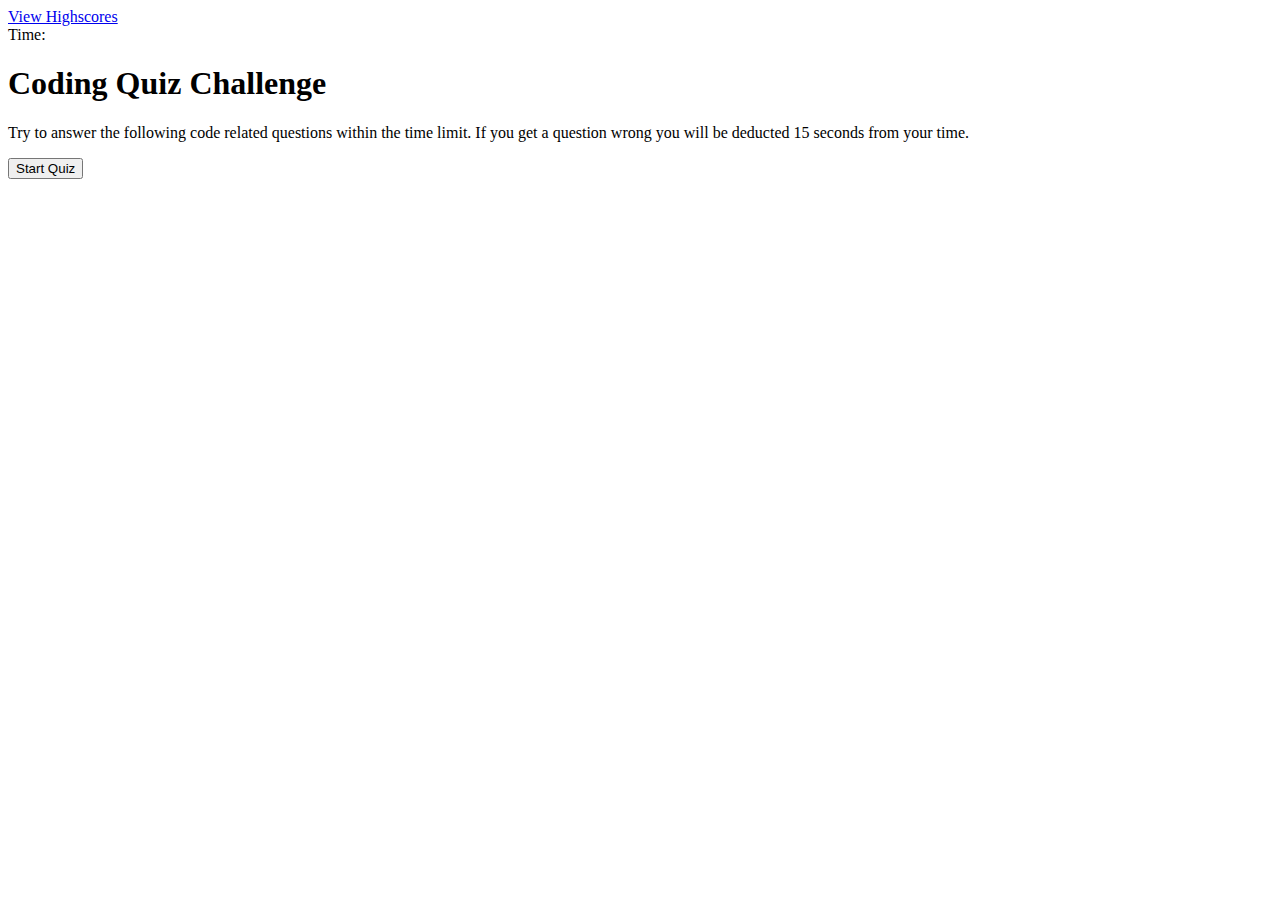
==== index.html @ 62a66497 "Answers still logging as correct incorrect" ====
<!DOCTYPE html>
<html lang="en">
<head>
    <meta charset="UTF-8">
    <meta http-equiv="X-UA-Compatible" content="IE=edge">
    <meta name="viewport" content="width=device-width, initial-scale=1.0">
    <link rel="reset" type="text/css" href="./assets/css/reset.css">
    <link rel="stylesheet" type="text/css" href="./assets/css/style.css">
    <title>Coding Quiz Challenge</title>
    <link rel="icon" type="image/x-icon" href="./assets/images/favicon.jpg">
</head>

<body>
    <header>
        <div class="highscores"><a href="./highscores.html">View Highscores</a></div>
        <div class="timer">Time: <span id="time"></span></div>
    </header>
        
   

    <main>
        <container id="starting-page">
            <h1>Coding Quiz Challenge</h1>
            <p> 
            Try to answer the following code related questions within the time limit. 
            If you get a question wrong you will be deducted 15 seconds from your time.
            </p>
        

            <button class="start-button" id="start-button">Start Quiz</button>
        </container>
        
        <container id="quiz">
            <h2 id="quiz-question"></h2>
            <div id="answer-options">
                <button class="answer-button"></button>
                <button class="answer-button"></button>
                <button class="answer-button"></button>
                <button class="answer-button"></button>
            </div>
        </container>

        <container id="results">
            <h2 id="result-title">All Done!</h2>
            <p>Your final score is <span id="score"></span></p>
            <form action="./highscores.html" method="get" class="user-initial">
                <div class="user-initial">
                  <label for="initial">Enter your initials here: </label>
                  <input type="text" name="name" id="user-input" required>
                </div>
                <div class="user-initial" id="submit-button">
                    <input type="submit" value="Submit">
                  </div>
                </form>
        </container>
    </main>

    <script src="./assets/js/questions.js"></script>
    <script src="./assets/js/logic.js"></script>

    <!-- <script src="./assets/js/javascript.js"></script> -->

</body>
</html>
---- assets/css/style.css ----
container .quiz #answer-options {
    display: list-item;
    
}
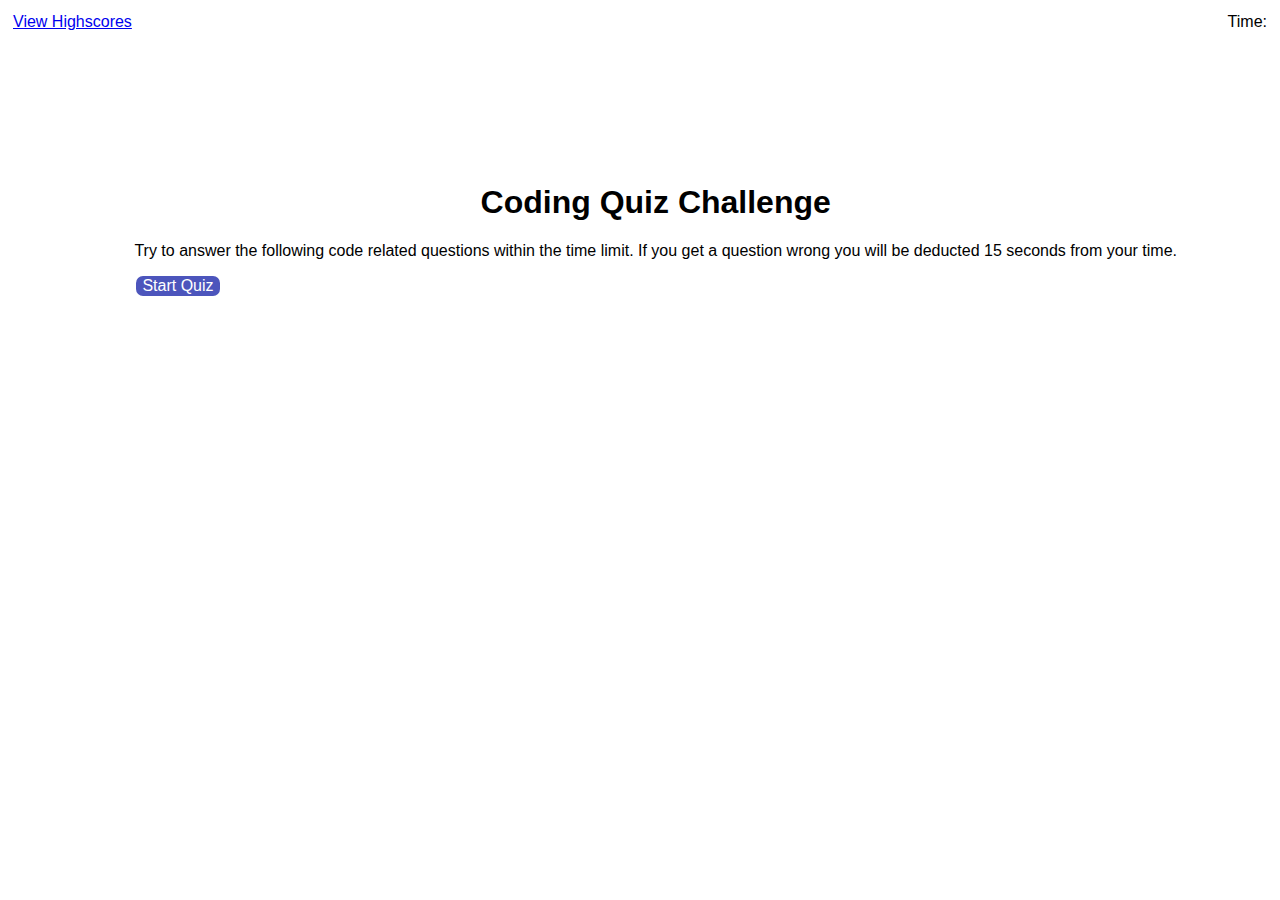
==== commit f0a59697: "CSS for both html files created. Buttons for highscores page and their events." ====
--- a/index.html
+++ b/index.html
@@ -19,17 +19,18 @@
    
 
     <main>
+        <!-- Container holding landing page -->
         <container id="starting-page">
             <h1>Coding Quiz Challenge</h1>
             <p> 
             Try to answer the following code related questions within the time limit. 
             If you get a question wrong you will be deducted 15 seconds from your time.
             </p>
-        
 
             <button class="start-button" id="start-button">Start Quiz</button>
         </container>
         
+        <!-- container holding quiz components -->
         <container id="quiz">
             <h2 id="quiz-question"></h2>
             <div id="answer-options">
@@ -40,25 +41,20 @@
             </div>
         </container>
 
+        <!-- container holding results components -->
         <container id="results">
             <h2 id="result-title">All Done!</h2>
-            <p>Your final score is <span id="score"></span></p>
-            <form action="./highscores.html" method="get" class="user-initial">
-                <div class="user-initial">
-                  <label for="initial">Enter your initials here: </label>
-                  <input type="text" name="name" id="user-input" required>
-                </div>
-                <div class="user-initial" id="submit-button">
-                    <input type="submit" value="Submit">
-                  </div>
-                </form>
+                <p>Your final score is <span id="score"></span></p>
+                <p>Enter initials: <span class="ml-1"><input id="initials" /></span>
+                    <button id="submit-button" class="btn btn-success" onclick="location.href='C:/Users/lee/Desktop/BOOTCAMP/Challenges/code-quiz/highscores.html';">Submit</button>
+                 </p>
         </container>
+
     </main>
 
     <script src="./assets/js/questions.js"></script>
     <script src="./assets/js/logic.js"></script>
 
-    <!-- <script src="./assets/js/javascript.js"></script> -->
 
 </body>
 </html>--- a/assets/css/style.css
+++ b/assets/css/style.css
@@ -1,4 +1,131 @@
-container .quiz #answer-options {
-    display: list-item;
-    
-}+:root{
+    --btnBackground: #4c55bc;
+    --btnBackgroundHover: #8a90db;
+    --btnTextColor: #fff;
+    --mainBackground: #fff;
+    --mainTextColor: #000000;
+    --secondaryBackground: #4f545c;
+}
+
+body {
+    position: relative;
+    margin: 0.5rem;
+    min-height: 98vh;
+    background: var(--mainBackground);
+    color: var(--mainTextColor);
+    font-family: Arial, Helvetica, sans-serif;
+}
+
+header {
+    display: flex;
+    align-content: space-between;
+    justify-content: space-between;
+    width: 100%;
+    height: 100%;
+}
+
+
+
+button {
+    display: flex;
+    flex-direction: column;
+    align-items: center;
+    text-decoration: none;
+    background: var(--btnBackground);
+    color: var(--btnTextColor);
+    font-size: medium;
+    border: 0;
+    border-radius: 7px;
+    margin: 2px;
+}
+
+header .highscores,
+.timer 
+{
+    padding: 5px;
+}
+
+main {
+    display: flex;
+    flex-direction: column;
+    align-items: flex-start;
+    width: 100%;
+    margin: 10%;
+}
+
+main h1 {
+    font-size: 200%;
+    text-align: center;
+}
+
+main #starting-page {
+    justify-content: flex-start;
+    text-align: center;
+}
+
+main > div {
+    justify-content: flex-start;
+    display: none;
+}
+
+main > div > * {
+    margin: 1rem;
+}
+
+.scores-page 
+.title
+{
+    display: flex;
+    align-content: space-between;
+    justify-content: center;
+    width: 100%;
+    height: 50%;
+}
+
+main .highscores {
+    display: flex;
+    justify-content: center;
+    text-align: center;
+    width: 100%;
+    margin: 0;
+}
+
+
+td {
+    padding: 10px;
+    margin: 0;
+    color: var(--btnTextColor);
+    background: var(--btnBackgroundHover);
+}
+
+@media screen and (max-width: 992px) {
+    body { 
+      max-width: 100%;
+     }
+
+    #starting.page {
+        justify-content: center;
+    }
+};
+  
+@media screen and (max-width: 768px) {
+    body {
+        max-width: 96%;
+    }
+
+    #starting.page {
+        justify-content: center;
+    }
+};
+  
+  
+@media screen and (max-width: 567px) {
+    body {
+        max-width: 96%;
+    }
+
+    #starting.page {
+        justify-content: center
+    }
+};
+  